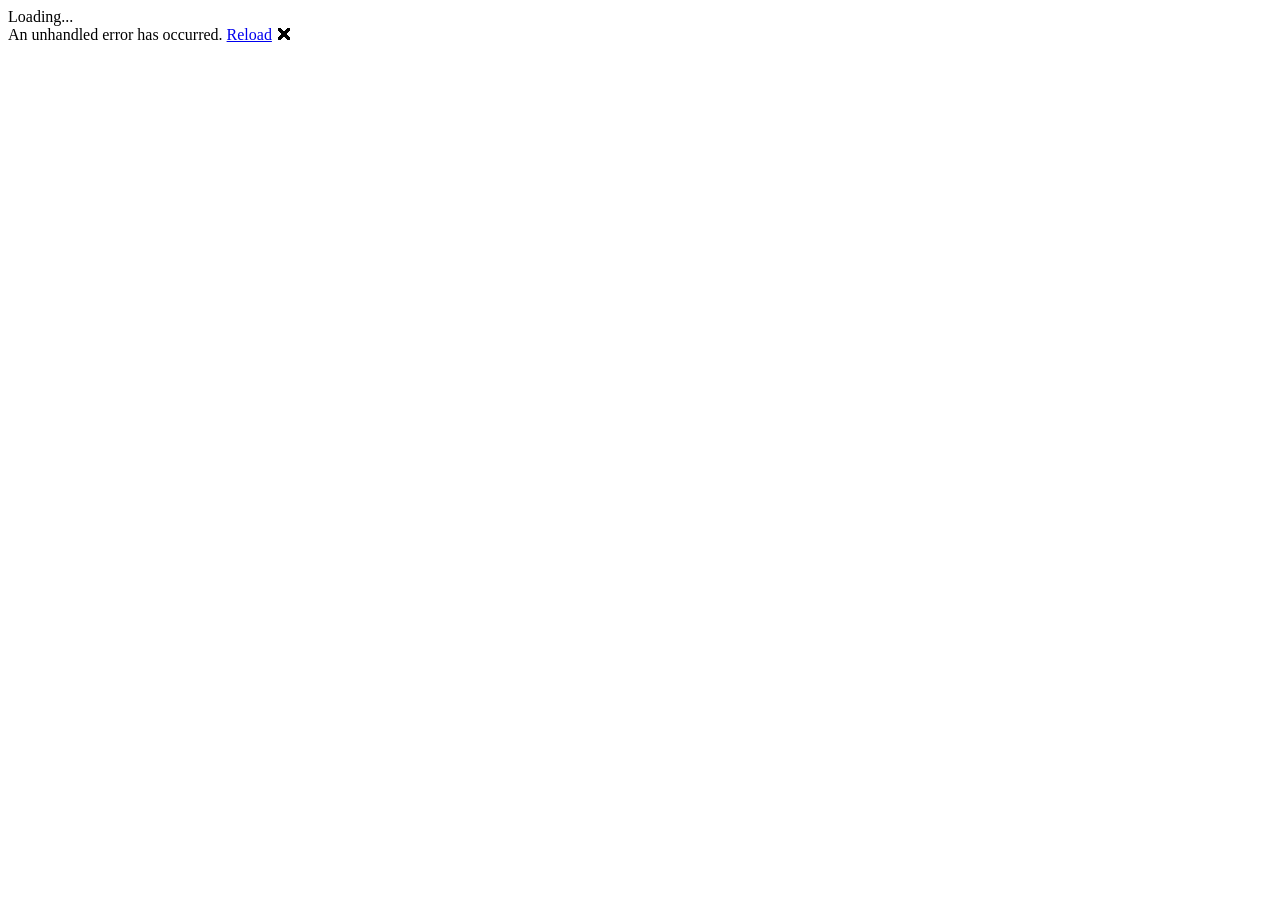
==== FCOldBoysTeamSelector/wwwroot/index.html @ d6645b9c "fix: GitHub Pages routing - correct .NET version and SPA base path redirect" ====
<!DOCTYPE html>
<html lang="en">
<head>
    <meta charset="utf-8" />
    <meta name="viewport" content="width=device-width, initial-scale=1.0" />
    <title>FC Old Boys Team Selector</title>
    <base href="/FCOldBoysTeamSelector/" />
    <link rel="stylesheet" href="lib/bootstrap/dist/css/bootstrap.min.css" />
    <link rel="stylesheet" href="https://cdn.jsdelivr.net/npm/bootstrap-icons@1.11.3/font/bootstrap-icons.min.css" />
    <link rel="stylesheet" href="app.css" />
    <link rel="stylesheet" href="FCOldBoysTeamSelector.styles.css" />
    <link rel="icon" type="image/png" href="favicon.png" />
    <!-- SPA redirect: restore path encoded by 404.html -->
</head>
<body>
    <div id="app">Loading...</div>
    <div id="blazor-error-ui">
        An unhandled error has occurred.
        <a href="." class="reload">Reload</a>
        <span class="dismiss">🗙</span>
    </div>
    <script src="clipboard.js"></script>
    <script>
  (function () {
    var params = new URLSearchParams(window.location.search);
    var path = params.get("p");
    if (path) {
      var base = document.querySelector('base').getAttribute('href').replace(/\/$/, '');
      history.replaceState(null, null, base + path + (params.get("q") ? "?" + params.get("q") : "") + window.location.hash);
    }
  })();
</script>
    <script src="_framework/blazor.webassembly.js"></script>
</body>
</html>
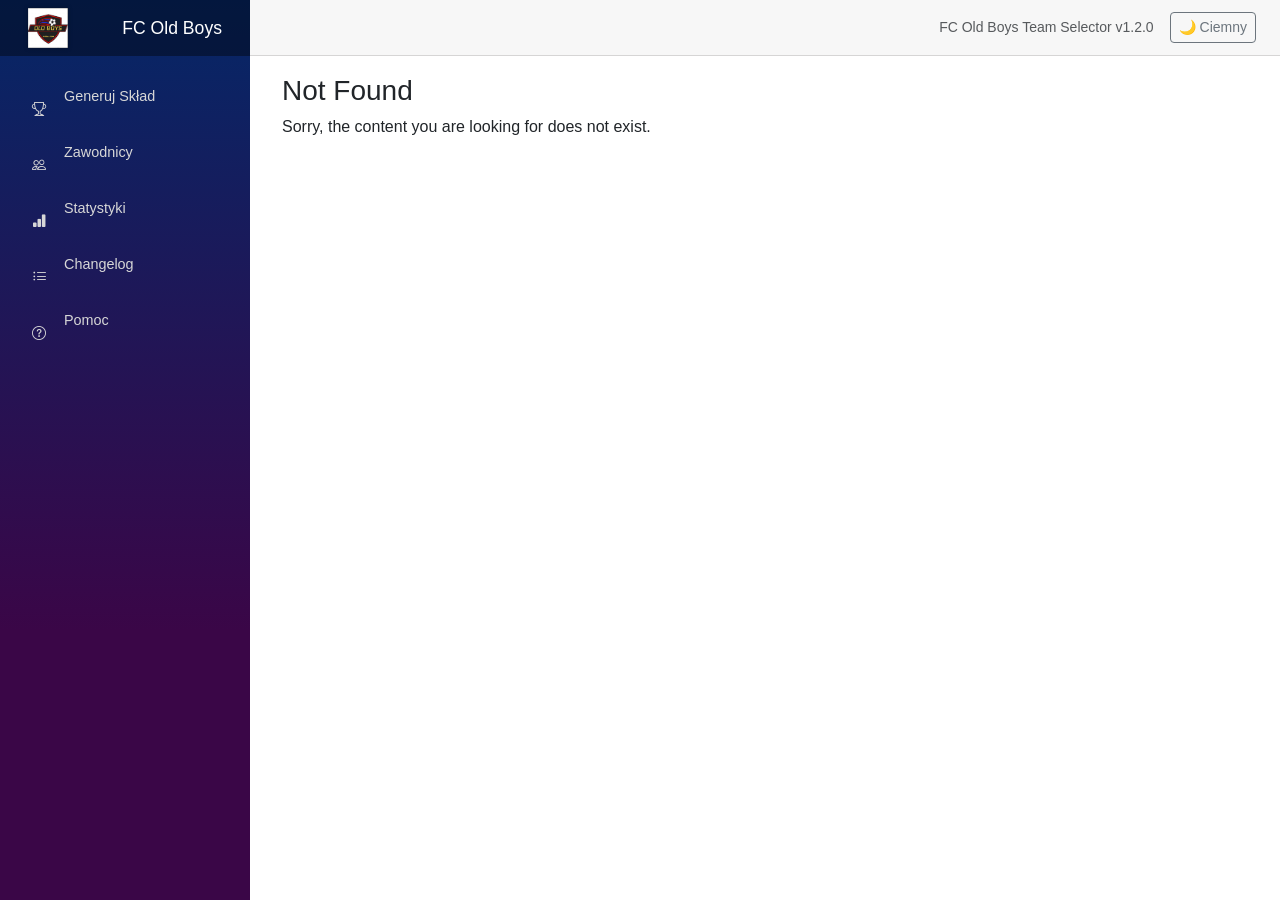
==== commit 9709bb6a: "feat: naprawa anchor links w stronie Pomoc - Zmieniono linki w spisie treści z href="#..." na onclic" ====
--- a/FCOldBoysTeamSelector/wwwroot/index.html
+++ b/FCOldBoysTeamSelector/wwwroot/index.html
@@ -3,8 +3,8 @@
 <head>
     <meta charset="utf-8" />
     <meta name="viewport" content="width=device-width, initial-scale=1.0" />
-    <title>FC Old Boys Team Selector</title>
-    <base href="/FCOldBoysTeamSelector/" />
+    <title>FC Old Boys Team Selector v1.2.1</title>
+    <base href="/" />
     <link rel="stylesheet" href="lib/bootstrap/dist/css/bootstrap.min.css" />
     <link rel="stylesheet" href="https://cdn.jsdelivr.net/npm/bootstrap-icons@1.11.3/font/bootstrap-icons.min.css" />
     <link rel="stylesheet" href="app.css" />
--- a/FCOldBoysTeamSelector/wwwroot/app.css
+++ b/FCOldBoysTeamSelector/wwwroot/app.css
@@ -0,0 +1,514 @@
+html, body {
+    font-family: 'Helvetica Neue', Helvetica, Arial, sans-serif;
+}
+
+/* Logo styles */
+.navbar-brand-logo,
+.app-header-logo {
+    filter: drop-shadow(0 0 2px rgba(0,0,0,0.3));
+}
+
+.theme-dark .navbar-brand-logo,
+.theme-dark .app-header-logo {
+    filter: drop-shadow(0 0 3px rgba(255,255,255,0.3));
+}
+
+a, .btn-link {
+    color: #006bb7;
+}
+
+.btn-primary {
+    color: #fff;
+    background-color: #1b6ec2;
+    border-color: #1861ac;
+}
+
+.btn:focus, .btn:active:focus, .btn-link.nav-link:focus, .form-control:focus, .form-check-input:focus {
+  box-shadow: 0 0 0 0.1rem white, 0 0 0 0.25rem #258cfb;
+}
+
+.content {
+    padding-top: 1.1rem;
+}
+
+h1:focus {
+    outline: none;
+}
+
+.valid.modified:not([type=checkbox]) {
+    outline: 1px solid #26b050;
+}
+
+.invalid {
+    outline: 1px solid #e50000;
+}
+
+.validation-message {
+    color: #e50000;
+}
+
+.blazor-error-boundary {
+    background: url([data-uri]) no-repeat 1rem/1.8rem, #b32121;
+    padding: 1rem 1rem 1rem 3.7rem;
+    color: white;
+}
+
+    .blazor-error-boundary::after {
+        content: "An error has occurred."
+    }
+
+#blazor-error-ui {
+    color-scheme: light only;
+    background: lightyellow;
+    bottom: 0;
+    box-shadow: 0 -1px 2px rgba(0, 0, 0, 0.2);
+    box-sizing: border-box;
+    display: none;
+    left: 0;
+    padding: 0.6rem 1.25rem 0.7rem 1.25rem;
+    position: fixed;
+    width: 100%;
+    z-index: 1000;
+}
+
+    #blazor-error-ui .dismiss {
+        cursor: pointer;
+        position: absolute;
+        right: 0.75rem;
+        top: 0.5rem;
+    }
+
+.darker-border-checkbox.form-check-input {
+    border-color: #929292;
+}
+
+.form-floating > .form-control-plaintext::placeholder, .form-floating > .form-control::placeholder {
+    color: var(--bs-secondary-color);
+    text-align: end;
+}
+
+.form-floating > .form-control-plaintext:focus::placeholder, .form-floating > .form-control:focus::placeholder {
+    text-align: start;
+}
+
+/* ========================================
+   DARK MODE
+   ======================================== */
+
+.theme-dark {
+    --bs-body-bg: #1a1a2e;
+    --bs-body-color: #e8e8e8;
+    --bs-card-bg: #16213e;
+    --bs-card-border-color: #0f3460;
+    --bs-border-color: #0f3460;
+    --bs-secondary-bg: #16213e;
+    --bs-tertiary-bg: #1a1a2e;
+}
+
+/* Ensure all text is readable */
+.theme-dark body,
+.theme-dark h1, .theme-dark h2, .theme-dark h3, .theme-dark h4, .theme-dark h5, .theme-dark h6,
+.theme-dark p, .theme-dark span, .theme-dark div {
+    color: #e8e8e8;
+}
+
+.theme-dark body {
+    background-color: var(--bs-body-bg);
+    color: var(--bs-body-color);
+}
+
+/* Fix black text elements */
+.theme-dark .card-header,
+.theme-dark .card-body,
+.theme-dark .card-footer {
+    color: #e8e8e8;
+}
+
+.theme-dark .h1, .theme-dark .h2, .theme-dark .h3, .theme-dark .h4, .theme-dark .h5, .theme-dark .h6,
+.theme-dark .h1, .theme-dark .h2, .theme-dark .h3, .theme-dark .h4, .theme-dark .h5, .theme-dark .h6 {
+    color: #fff;
+}
+
+.theme-dark body {
+    background-color: var(--bs-body-bg);
+    color: var(--bs-body-color);
+}
+
+.theme-dark .card {
+    background-color: var(--bs-card-bg);
+    border-color: var(--bs-card-border-color);
+    color: var(--bs-body-color);
+}
+
+.theme-dark .list-group-item {
+    background-color: var(--bs-card-bg);
+    border-color: var(--bs-card-border-color);
+    color: #e8e8e8;
+}
+
+.theme-dark .list-group-item-action:hover {
+    background-color: var(--bs-secondary-bg);
+    color: #fff;
+}
+
+.theme-dark .list-group-item-text,
+.theme-dark .list-group-item .small {
+    color: #aaa !important;
+}
+
+.theme-dark .top-row {
+    background-color: #0f3460 !important;
+    border-bottom-color: var(--bs-card-border-color);
+}
+
+.theme-dark .top-row .text-muted {
+    color: #e8e8e8 !important;
+}
+
+.theme-dark .top-row .btn-outline-secondary {
+    background-color: #16213e;
+    border-color: #e8e8e8;
+    color: #e8e8e8;
+}
+
+.theme-dark .top-row .btn-outline-secondary:hover {
+    background-color: #1a1a2e;
+    border-color: #fff;
+    color: #fff;
+}
+
+.theme-dark .sidebar {
+    background-image: linear-gradient(180deg, #0f3460 0%, #16213e 70%);
+}
+
+.theme-dark .nav-link {
+    color: #e8e8e8;
+}
+
+.theme-dark .nav-link:hover {
+    color: #fff;
+    background-color: var(--bs-secondary-bg);
+}
+
+.theme-dark .nav-link.active {
+    background-color: #0f3460;
+    color: #fff;
+}
+
+.theme-dark .form-control,
+.theme-dark .form-select {
+    background-color: #16213e !important;
+    border-color: #e8e8e8 !important;
+    color: #e8e8e8 !important;
+}
+
+.theme-dark .form-control:focus,
+.theme-dark .form-select:focus {
+    background-color: #16213e !important;
+    color: #e8e8e8 !important;
+    border-color: #fff !important;
+    box-shadow: 0 0 0 0.25rem rgba(232, 232, 232, 0.25);
+}
+
+.theme-dark .form-control::placeholder {
+    color: #888 !important;
+}
+
+/* Checkbox and radio custom styles */
+.theme-dark .form-check-input {
+    background-color: #16213e !important;
+    border-color: #e8e8e8 !important;
+}
+
+.theme-dark .form-check-input:checked {
+    background-color: #0d6efd !important;
+    border-color: #0d6efd !important;
+}
+
+.theme-dark .form-check-label {
+    color: #e8e8e8;
+}
+
+.theme-dark .table {
+    --bs-table-bg: transparent;
+    --bs-table-border-color: var(--bs-card-border-color);
+    color: #e8e8e8;
+}
+
+.theme-dark .table-hover tbody tr:hover {
+    background-color: var(--bs-secondary-bg);
+    color: #fff;
+}
+
+.theme-dark .table thead {
+    color: #fff;
+}
+
+.theme-dark .table td,
+.theme-dark .table th {
+    color: #e8e8e8;
+}
+
+.theme-dark .table thead th {
+    background-color: #0f3460;
+    color: #fff;
+}
+
+.theme-dark .table tbody tr {
+    color: #e8e8e8;
+}
+
+/* Summary row in team generator */
+.theme-dark .list-group-item.list-group-item-action.bg-success,
+.theme-dark .list-group-item.list-group-item-action.bg-danger,
+.theme-dark .list-group-item.list-group-item-action.bg-warning,
+.theme-dark .list-group-item.list-group-item-action.bg-primary {
+    color: #000 !important;
+}
+
+.theme-dark .form-control::placeholder {
+    color: #888;
+}
+
+.theme-dark .text-muted {
+    color: #aaa !important;
+}
+
+.theme-dark .alert {
+    border-color: var(--bs-card-border-color);
+    color: #e8e8e8;
+}
+
+.theme-dark .alert-info {
+    background-color: #1a3a5c !important;
+    border-color: #4a90d9 !important;
+    color: #e8e8e8 !important;
+}
+
+.theme-dark .alert-info .alert-link {
+    color: #6aa0ff !important;
+}
+
+.theme-dark .alert-success {
+    background-color: #1a3a2a !important;
+    border-color: #4a9d5a !important;
+    color: #e8e8e8 !important;
+}
+
+.theme-dark .alert-warning {
+    background-color: #3a3a1a !important;
+    border-color: #d4a017 !important;
+    color: #e8e8e8 !important;
+}
+
+.theme-dark .alert-danger {
+    background-color: #3a1a1a !important;
+    border-color: #d9534f !important;
+    color: #e8e8e8 !important;
+}
+
+.theme-dark .progress {
+    background-color: #0f3460;
+    border-color: #e8e8e8;
+}
+
+.theme-dark .progress-bar {
+    background-color: #4a90d9 !important;
+}
+
+.theme-dark .progress-bar.bg-success {
+    background-color: #4a9d5a !important;
+}
+
+.theme-dark .progress-bar.bg-danger {
+    background-color: #d9534f !important;
+}
+
+.theme-dark .progress-bar.bg-warning {
+    background-color: #d4a017 !important;
+}
+
+.theme-dark .progress-bar.bg-primary {
+    background-color: #4a90d9 !important;
+}
+
+/* Progress bar text/labels */
+.theme-dark .progress-text,
+.theme-dark .progress small {
+    color: #e8e8e8;
+}
+
+.theme-dark .form-floating > label {
+    color: #aaa;
+}
+
+.theme-dark .form-floating > .form-control:focus ~ label,
+.theme-dark .form-floating > .form-control:not(:placeholder-shown) ~ label,
+.theme-dark .form-floating > .form-select ~ label {
+    color: #e8e8e8 !important;
+}
+
+/* Option elements in select dropdowns */
+.theme-dark select option {
+    background-color: #16213e;
+    color: #e8e8e8;
+}
+
+/* Override Bootstrap button styles for dark mode */
+.theme-dark .btn-outline-secondary {
+    --bs-btn-color: #e8e8e8;
+    --bs-btn-border-color: #0f3460;
+    --bs-btn-hover-bg: #0f3460;
+    --bs-btn-hover-border-color: #0f3460;
+}
+
+.theme-dark .btn-outline-danger,
+.theme-dark .btn-outline-success,
+.theme-dark .btn-outline-warning,
+.theme-dark .btn-outline-primary,
+.theme-dark .btn-outline-info {
+    color: #e8e8e8;
+}
+
+.theme-dark .badge.bg-warning {
+    background-color: #666 !important;
+    color: #fff !important;
+}
+
+.theme-dark .badge.bg-primary {
+    background-color: #0f3460 !important;
+}
+
+.theme-dark .badge.bg-danger {
+    background-color: #8b0000 !important;
+}
+
+.theme-dark .badge.bg-success {
+    background-color: #006400 !important;
+}
+
+.theme-dark .badge.bg-info {
+    background-color: #004d40 !important;
+}
+
+.theme-dark .badge.bg-secondary {
+    background-color: #444 !important;
+}
+
+.theme-dark .badge.bg-light {
+    background-color: #444 !important;
+    color: #fff !important;
+}
+
+/* Changelog alert info */
+.theme-dark .alert-info {
+    background-color: #1a3a5c !important;
+    border-color: #4a90d9 !important;
+    color: #e8e8e8 !important;
+}
+
+/* Card text color fix */
+.theme-dark .card {
+    background-color: var(--bs-card-bg);
+    border-color: var(--bs-card-border-color);
+    color: #e8e8e8;
+}
+
+.theme-dark .card p,
+.theme-dark .card li,
+.theme-dark .card small {
+    color: #e8e8e8;
+}
+
+/* Table borders visible in dark mode */
+.theme-dark .table {
+    --bs-table-bg: transparent;
+    --bs-table-border-color: #e8e8e8;
+    color: #e8e8e8;
+}
+
+/* Fix light backgrounds in dark mode - HELP page specific */
+.theme-dark .bg-light {
+    background-color: #16213e !important;
+    color: #e8e8e8 !important;
+}
+
+/* Fix Bootstrap Icons color in dark mode */
+.theme-dark .bi {
+    color: #e8e8e8 !important;
+    fill: currentColor !important;
+}
+
+.theme-dark .nav-link .bi {
+    color: #e8e8e8 !important;
+    fill: currentColor !important;
+}
+
+.theme-dark .nav-link.active .bi {
+    color: #fff !important;
+    fill: currentColor !important;
+}
+
+/* Fix badge text color in dark mode */
+.theme-dark .badge {
+    color: #e8e8e8 !important;
+}
+
+.theme-dark .badge.bg-primary {
+    background-color: #0f3460 !important;
+    color: #e8e8e8 !important;
+}
+
+.theme-dark .badge.bg-light {
+    background-color: #444 !important;
+    color: #fff !important;
+}
+
+.theme-dark .table-light {
+    background-color: #0f3460 !important;
+    color: #e8e8e8 !important;
+}
+
+.theme-dark .thead-light {
+    background-color: #0f3460 !important;
+    color: #e8e8e8 !important;
+}
+
+.theme-dark .table-light th,
+.theme-dark .table-light td {
+    background-color: #0f3460 !important;
+    color: #e8e8e8 !important;
+}
+
+.theme-dark .border {
+    border-color: #0f3460 !important;
+}
+
+.theme-dark .border-primary {
+    border-color: #4a90d9 !important;
+}
+
+.theme-dark .border-success {
+    border-color: #4a9d5a !important;
+}
+
+.theme-dark .border-danger {
+    border-color: #d9534f !important;
+}
+
+.theme-dark .border-warning {
+    border-color: #d4a017 !important;
+}
+
+.theme-dark .border-info {
+    border-color: #5bc0de !important;
+}
+
+.theme-dark .border-secondary {
+    border-color: #666 !important;
+}
+
+.theme-dark .list-group-item {
+    background-color: #16213e !important;
+    color: #e8e8e8 !important;
+}
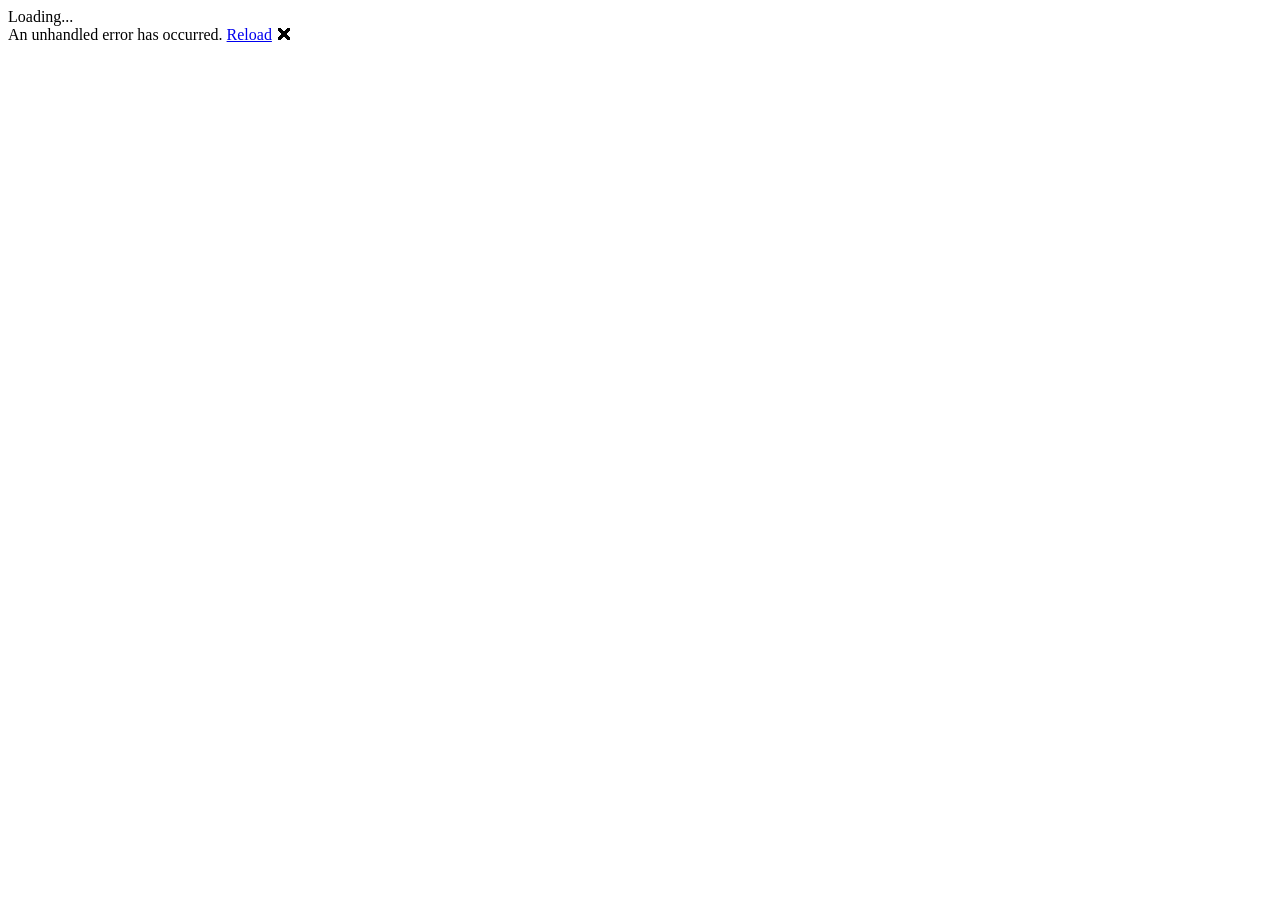
==== commit d7c1d338: "fix: index.html" ====
--- a/FCOldBoysTeamSelector/wwwroot/index.html
+++ b/FCOldBoysTeamSelector/wwwroot/index.html
@@ -4,7 +4,7 @@
     <meta charset="utf-8" />
     <meta name="viewport" content="width=device-width, initial-scale=1.0" />
     <title>FC Old Boys Team Selector v1.2.1</title>
-    <base href="/" />
+    <base href="/FCOldBoysTeamSelector/" />
     <link rel="stylesheet" href="lib/bootstrap/dist/css/bootstrap.min.css" />
     <link rel="stylesheet" href="https://cdn.jsdelivr.net/npm/bootstrap-icons@1.11.3/font/bootstrap-icons.min.css" />
     <link rel="stylesheet" href="app.css" />
